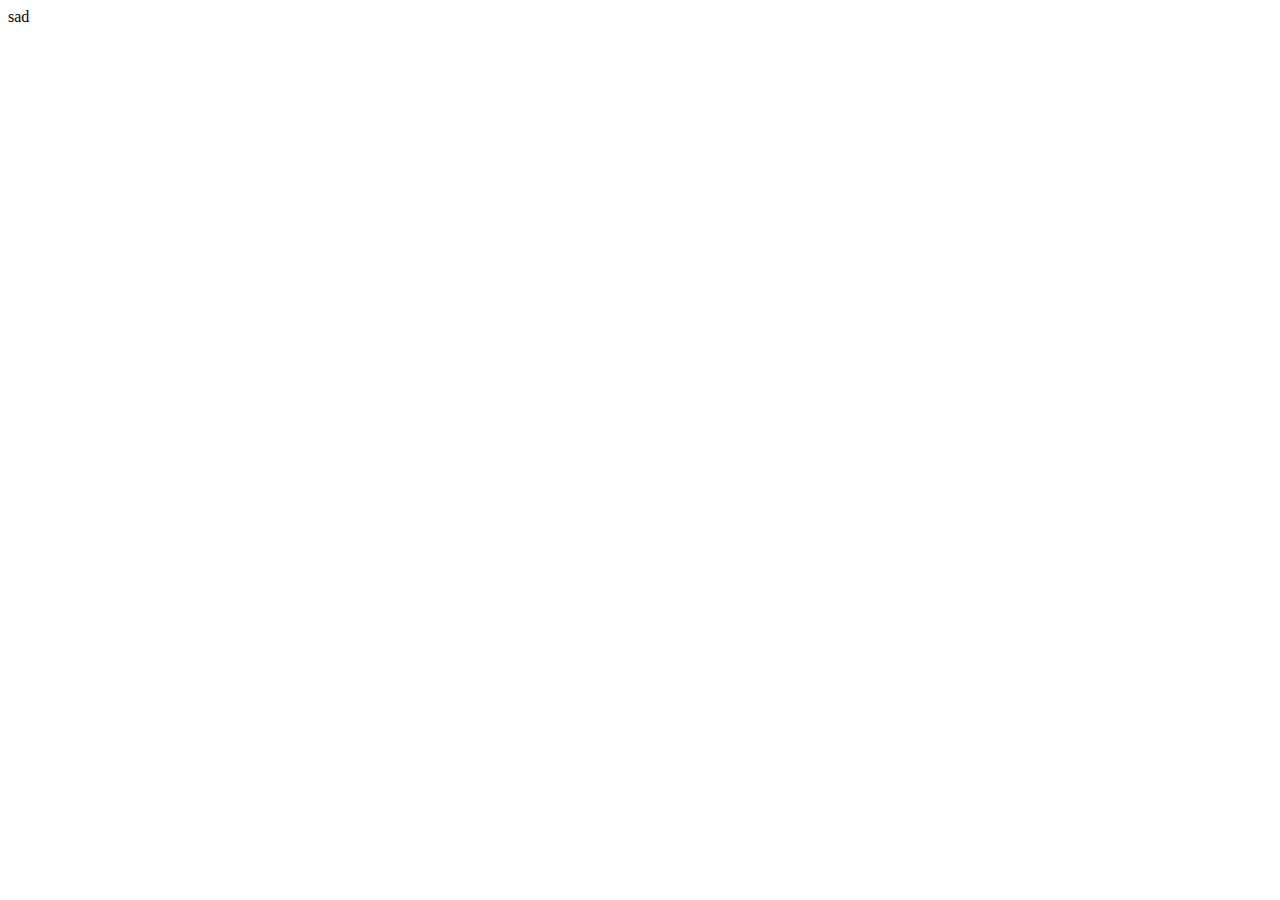
==== index.html @ 427e7608 "add" ====
<!DOCTYPE html>
<html lang="en">
<head>
    <meta charset="UTF-8">
    <meta http-equiv="X-UA-Compatible" content="IE=edge">
    <meta name="viewport" content="width=, initial-scale=1.0">
    <title>Document</title>
</head>
<body>
    sad
</body>
</html>
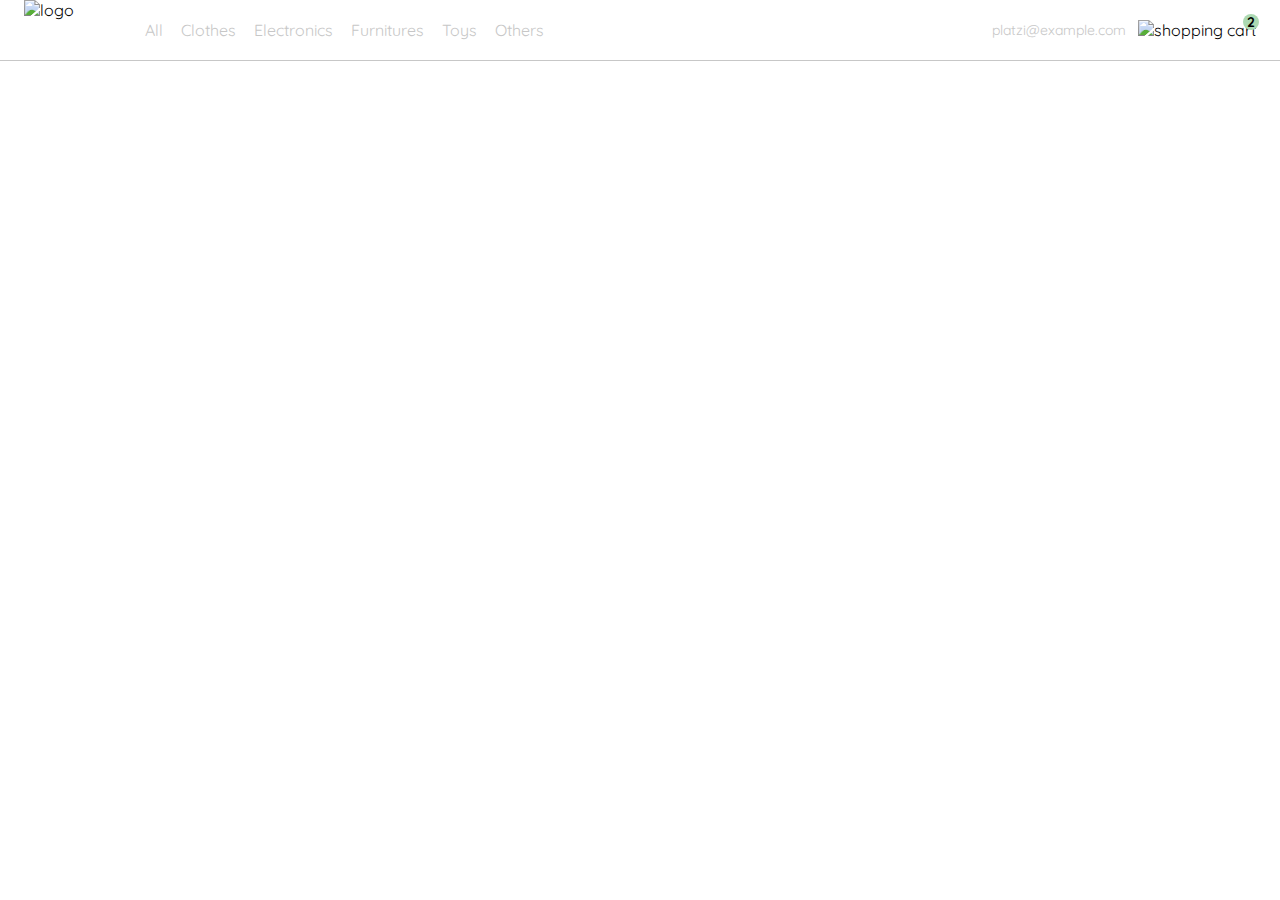
==== commit 9b226dd8: "añadimos el js, unimos el desktop-menu al email y modificamos el css y html" ====
--- a/index.html
+++ b/index.html
@@ -1,12 +1,78 @@
 <!DOCTYPE html>
 <html lang="en">
 <head>
-    <meta charset="UTF-8">
-    <meta http-equiv="X-UA-Compatible" content="IE=edge">
-    <meta name="viewport" content="width=, initial-scale=1.0">
-    <title>Document</title>
+<meta charset="UTF-8">
+<meta http-equiv="X-UA-Compatible" content="IE=edge">
+<meta name="viewport" content="width=device-width, initial-scale=1.0">
+
+<link rel="preconnect" href="https://fonts.googleapis.com">
+<link rel="preconnect" href="https://fonts.gstatic.com" crossorigin>
+<link href="https://fonts.googleapis.com/css2?family=Quicksand:wght@300;500;700&display=swap" rel="stylesheet">
+
+<link rel="stylesheet" href="./style.css">
+
+<title>Tienda</title>
+
 </head>
 <body>
-    sad
+<nav>
+    <img src="./icons/icon_menu.svg" alt="menu" class="menu">
+
+    <div class="navbar-left">
+        <img src="./logos/logo_yard_sale.svg" alt="logo" class="logo">
+
+    <ul>
+        <li>
+            <a href="/">All</a>
+        </li>
+        <li>
+            <a href="/">Clothes</a>
+        </li>
+        <li>
+            <a href="/">Electronics</a>
+        </li>
+        <li>
+            <a href="/">Furnitures</a>
+        </li>
+        <li>
+            <a href="/">Toys</a>
+        </li>
+        <li>
+            <a href="/">Others</a>
+        </li>
+    </ul>
+    </div>
+
+    <div class="navbar-right">
+    <ul>
+        <li class="navbar-email">platzi@example.com</li>
+        <li class="navbar-shopping-cart">
+            <img src="./icons/icon_shopping_cart.svg" alt="shopping cart">
+            <div>2</div>
+        </li>
+    </ul>
+    </div>
+
+
+    <div class="desktop-menu inactivo">
+        <ul>
+            <li>
+                <a href="/" class="title">My orders</a>
+            </li>
+    
+            <li>
+                <a href="/">My account</a>
+            </li>
+    
+            <li>
+                <a href="/">Sign out</a>
+            </li>
+        </ul>
+    </div>
+</nav>
+
+
+
+<script src="./main.js"></script>
 </body>
 </html>--- a/style.css
+++ b/style.css
@@ -0,0 +1,136 @@
+:root {
+    --white: #FFFFFF;
+    --black: #000000;
+    --very-light-pink: #C7C7C7;
+    --text-input-field: #F7F7F7;
+    --hospital-green: #ACD9B2;
+    --sm: 14px;
+    --md: 16px;
+    --lg: 18px;
+}
+
+.inactivo {
+    display: none;
+}
+
+
+body {
+    margin: 0;
+    font-family: 'Quicksand', sans-serif;
+}
+nav {
+    display: flex;
+    justify-content: space-between;
+    padding: 0 24px;
+    border-bottom: 1px solid var(--very-light-pink);
+}
+.menu {
+    display: none;
+}
+.logo {
+    width: 100px;
+}
+.navbar-left ul,
+.navbar-right ul {
+    list-style: none;
+    padding: 0;
+    margin: 0;
+    display: flex;
+    align-items: center;
+    height: 60px;
+}
+.navbar-left {
+    display: flex;
+}
+.navbar-left ul {
+    margin-left: 12px;
+}
+.navbar-left ul li a,
+.navbar-right ul li a {
+    text-decoration: none;
+    color: var(--very-light-pink);
+    border: 1px solid var(--white);
+    padding: 8px;
+    border-radius: 8px;
+}
+.navbar-left ul li a:hover,
+.navbar-right ul li a:hover {
+    border: 1px solid var(--hospital-green);
+    color: var(--hospital-green);
+}
+.navbar-email {
+    cursor: pointer;
+
+    color: var(--very-light-pink);
+    font-size: var(--sm);
+    margin-right: 12px;
+}
+.navbar-shopping-cart {
+    position: relative;
+}
+.navbar-shopping-cart div {
+    width: 16px;
+    height: 16px;
+    background-color: var(--hospital-green);
+    border-radius: 50%;
+    font-size: var(--sm);
+    font-weight: bold;
+    position: absolute;
+    top: -6px;
+    right: -3px;
+    display: flex;
+    justify-content: center;
+    align-items: center;
+}
+
+.desktop-menu {
+    position: absolute;
+    top: 60px;
+    right: 60px;
+
+    width: 100px;
+    height: auto;
+    border: 1px solid var(--very-light-pink);
+    border-radius: 6px;
+    padding: 20px 20px 0 20px;
+}
+.desktop-menu ul {
+    list-style: none;
+    padding: 0;
+    margin: 0;
+}
+.desktop-menu ul li {
+    text-align: end;
+}
+.desktop-menu ul li:nth-child(1),
+.desktop-menu ul li:nth-child(2) {
+    font-weight: bold;
+}
+.desktop-menu ul li:last-child {
+    padding-top: 20px;
+    border-top: 1px solid var(--very-light-pink);
+}
+.desktop-menu ul li:last-child a {
+    color: var(--hospital-green);
+    font-size: var(--sm);
+}
+
+.desktop-menu ul li a {
+    color: var(--back);
+    text-decoration: none;
+    margin-bottom: 20px;
+    display: inline-block;
+}
+
+
+@media (max-width: 640px) {
+    .menu {
+    display: block;
+    }
+    .navbar-left ul {
+    display: none;
+    }
+    .navbar-email {
+    display: none;
+    }
+}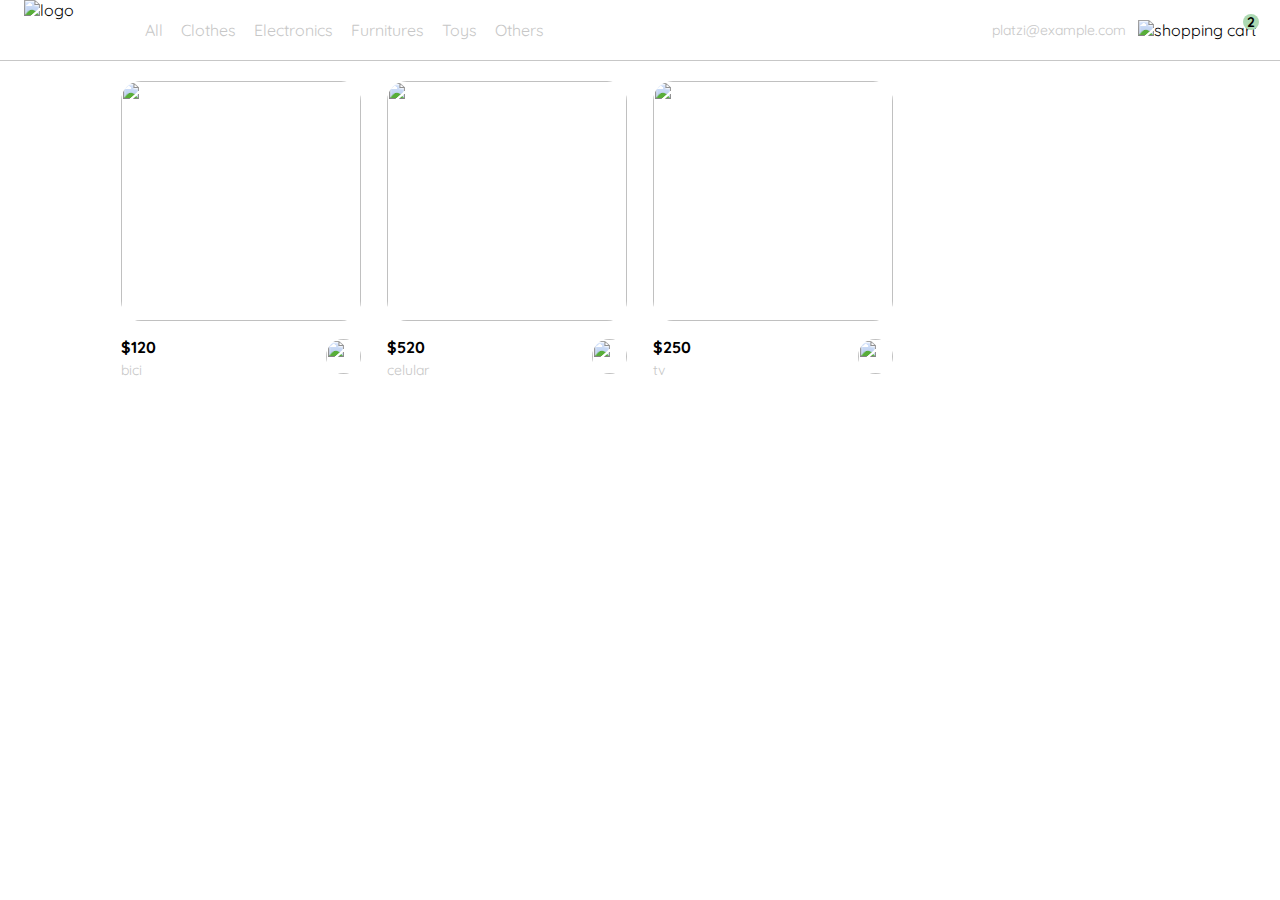
==== commit 7e004ef1: "agregamos la lista de prductos y creamos el array y funcion" ====
--- a/index.html
+++ b/index.html
@@ -43,6 +43,8 @@
     </ul>
     </div>
 
+
+
     <div class="navbar-right">
     <ul>
         <li class="navbar-email">platzi@example.com</li>
@@ -69,7 +71,122 @@
             </li>
         </ul>
     </div>
+
+
+
+    <div class="mobile-menu inactivo">
+        <ul>
+            <li>
+                <a href="/">CATEGORIES</a>
+            </li>
+            <li>
+                <a href="/">All</a>
+            </li>
+            <li>
+                <a href="/">Clothes</a>
+            </li>
+            <li>
+                <a href="/">Electronics</a>
+            </li>
+            <li>
+                <a href="/">Furnitures</a>
+            </li>
+            <li>
+                <a href="/">Toys</a>
+            </li>
+            <li>
+                <a href="/">Other</a>
+            </li>
+        </ul>
+    
+        <ul>
+            <li>
+                <a href="/">My orders</a>
+            </li>
+            <li>
+                <a href="/">My account</a>
+            </li>
+        </ul>
+    
+        <ul>
+            <li>
+                <a href="/" class="email">platzi@example.com</a>
+            </li>
+            <li>
+                <a href="/" class="sign-out">Sign out</a>
+            </li>
+        </ul>
+    </div>
+
+
 </nav>
+
+<aside class="product-detail inactivo">
+    <div class="title-container">
+        <img src="./icons/flechita.svg" alt="arrow">
+        <p class="title">My order</p>
+    </div>
+
+    <div class="my-order-content">
+        <div class="shopping-cart">
+            <figure>
+                <img src="https://images.pexels.com/photos/276517/pexels-photo-276517.jpeg?auto=compress&cs=tinysrgb&dpr=2&h=650&w=940" alt="bike">
+            </figure>
+            <p>Bike</p>
+            <p>$30,00</p>
+            <img src="./icons/icon_close.png" alt="close">
+        </div>
+
+        <div class="shopping-cart">
+            <figure>
+                <img src="https://images.pexels.com/photos/276517/pexels-photo-276517.jpeg?auto=compress&cs=tinysrgb&dpr=2&h=650&w=940" alt="bike">
+            </figure>
+            <p>Bike</p>
+            <p>$30,00</p>
+            <img src="./icons/icon_close.png" alt="close">
+        </div>
+
+        <div class="shopping-cart">
+            <figure>
+                <img src="https://images.pexels.com/photos/276517/pexels-photo-276517.jpeg?auto=compress&cs=tinysrgb&dpr=2&h=650&w=940" alt="bike">
+            </figure>
+            <p>Bike</p>
+            <p>$30,00</p>
+            <img src="./icons/icon_close.png" alt="close">
+        </div>
+
+        <div class="order">
+            <p>
+            <span>Total</span>
+            </p>
+            <p>$560.00</p>
+        </div>
+
+        <button class="primary-button">
+        Checkout
+        </button>
+    </div>
+</div>
+</aside>
+
+<section class="main-container">
+    <div class="cards-container">
+
+        <!-- <div class="product-card">
+        <img src="https://images.pexels.com/photos/276517/pexels-photo-276517.jpeg?auto=compress&cs=tinysrgb&dpr=2&h=650&w=940" alt="">
+        <div class="product-info">
+            <div>
+                <p>$120,00</p>
+                <p>Bike</p>
+            </div>
+            <figure>
+                <img src="./icons/bt_add_to_cart.svg" alt="">
+            </figure>
+        </div>
+        </div> --> 
+
+    </div>
+</section>
 
 
 
--- a/style.css
+++ b/style.css
@@ -18,6 +18,9 @@
     margin: 0;
     font-family: 'Quicksand', sans-serif;
 }
+
+/*el navbar*/
+
 nav {
     display: flex;
     justify-content: space-between;
@@ -83,6 +86,8 @@
     align-items: center;
 }
 
+/*menu desktop*/
+
 .desktop-menu {
     position: absolute;
     top: 60px;
@@ -90,8 +95,12 @@
 
     width: 100px;
     height: auto;
+
+    border-radius: 6px;
     border: 1px solid var(--very-light-pink);
-    border-radius: 6px;
+    border-top-right-radius: 0;
+    border-top-left-radius: 0;
+
     padding: 20px 20px 0 20px;
 }
 .desktop-menu ul {
@@ -122,6 +131,165 @@
     display: inline-block;
 }
 
+.mobile-menu {
+    position: absolute;
+    top: 60px;
+    padding: 24px;
+}
+.mobile-menu a {
+    text-decoration: none;
+    color: var(--black);
+    font-weight: bold;
+    /* margin-bottom: 24px; */
+}
+.mobile-menu ul {
+    padding: 0;
+    margin: 24px 0 0;
+    list-style: none;
+}
+.mobile-menu ul:nth-child(1) {
+    border-bottom: 1px solid var(--very-light-pink);
+}
+.mobile-menu ul li {
+    margin-bottom: 24px;
+}
+.email {
+    font-size: var(--sm);
+    font-weight: 300 !important;
+}
+.sign-out {
+    font-size: var(--sm);
+    color: var(--hospital-green) !important;
+}
+
+/*detalles del producto*/
+
+.product-detail {
+    width: 360px;
+    padding: 24px;
+    box-sizing: border-box;
+    position: absolute;
+    right: 0;
+}
+.title-container {
+    display: flex;
+}
+.title-container img {
+    transform: rotate(180deg);
+    margin-right: 14px;
+}
+.title {
+    font-size: var(--lg);
+    font-weight: bold;
+}
+.order {
+    display: grid;
+    grid-template-columns: auto 1fr;
+    gap: 16px;
+    align-items: center;
+    background-color: var(--text-input-field);
+    margin-bottom: 24px;
+    border-radius: 8px;
+    padding: 0 24px;
+}
+.order p:nth-child(1) {
+    display: flex;
+    flex-direction: column;
+}
+.order p span:nth-child(1) {
+    font-size: var(--md);
+    font-weight: bold;
+}
+.order p:nth-child(2) {
+    text-align: end;
+    font-weight: bold;
+}
+.shopping-cart {
+    display: grid;
+    grid-template-columns: auto 1fr auto auto;
+    gap: 16px;
+    margin-bottom: 24px;
+    align-items: center;
+}
+.shopping-cart figure {
+    margin: 0;
+}
+.shopping-cart figure img {
+    width: 70px;
+    height: 70px;
+    border-radius: 20px;
+    object-fit: cover;
+}
+.shopping-cart p:nth-child(2) {
+    color: var(--very-light-pink);
+}
+.shopping-cart p:nth-child(3) {
+    font-size: var(--md);
+    font-weight: bold;
+}
+.primary-button {
+    background-color: var(--hospital-green);
+    border-radius: 8px;
+    border: none;
+    color: var(--white);
+    width: 100%;
+    cursor: pointer;
+    font-size: var(--md);
+    font-weight: bold;
+    height: 50px;
+}
+
+.cards-container {
+    display: grid;
+    grid-template-columns: repeat(auto-fill, 240px);
+    gap: 26px;
+    place-content: center;
+
+    margin-top: 20px;
+}
+.product-card {
+    width: 240px;
+}
+.product-card img {
+    width: 240px;
+    height: 240px;
+    border-radius: 20px;
+    object-fit: cover;
+}
+.product-info {
+    display: flex;
+    justify-content: space-between;
+    align-items: center;
+    margin-top: 12px;
+}
+.product-info figure {
+    margin: 0;
+}
+.product-info figure img {
+    width: 35px;
+    height: 35px;
+}
+.product-info div p:nth-child(1) {
+    font-weight: bold;
+    font-size: var(--md);
+    margin-top: 0;
+    margin-bottom: 4px;
+}
+.product-info div p:nth-child(2) {
+    font-size: var(--sm);
+    margin-top: 0;
+    margin-bottom: 0;
+    color: var(--very-light-pink);
+}
+
+
+
+
+
+
+
+
+
 
 @media (max-width: 640px) {
     .menu {
@@ -133,4 +301,30 @@
     .navbar-email {
     display: none;
     }
+
+    .desktop-menu {
+        display: none;
+    }
+
+    .product-detail {
+        width: 100%;
+    }
+
+    .cards-container {
+        grid-template-columns: repeat(auto-fill, 140px);
+    }
+    .product-card {
+        width: 140px;
+    }
+    .product-card img {
+        width: 140px;
+        height: 140px;
+    }
+}
+
+@media (min-width: 641px) {
+    .mobile-menu {
+        display: none;
+    }
+        
 }